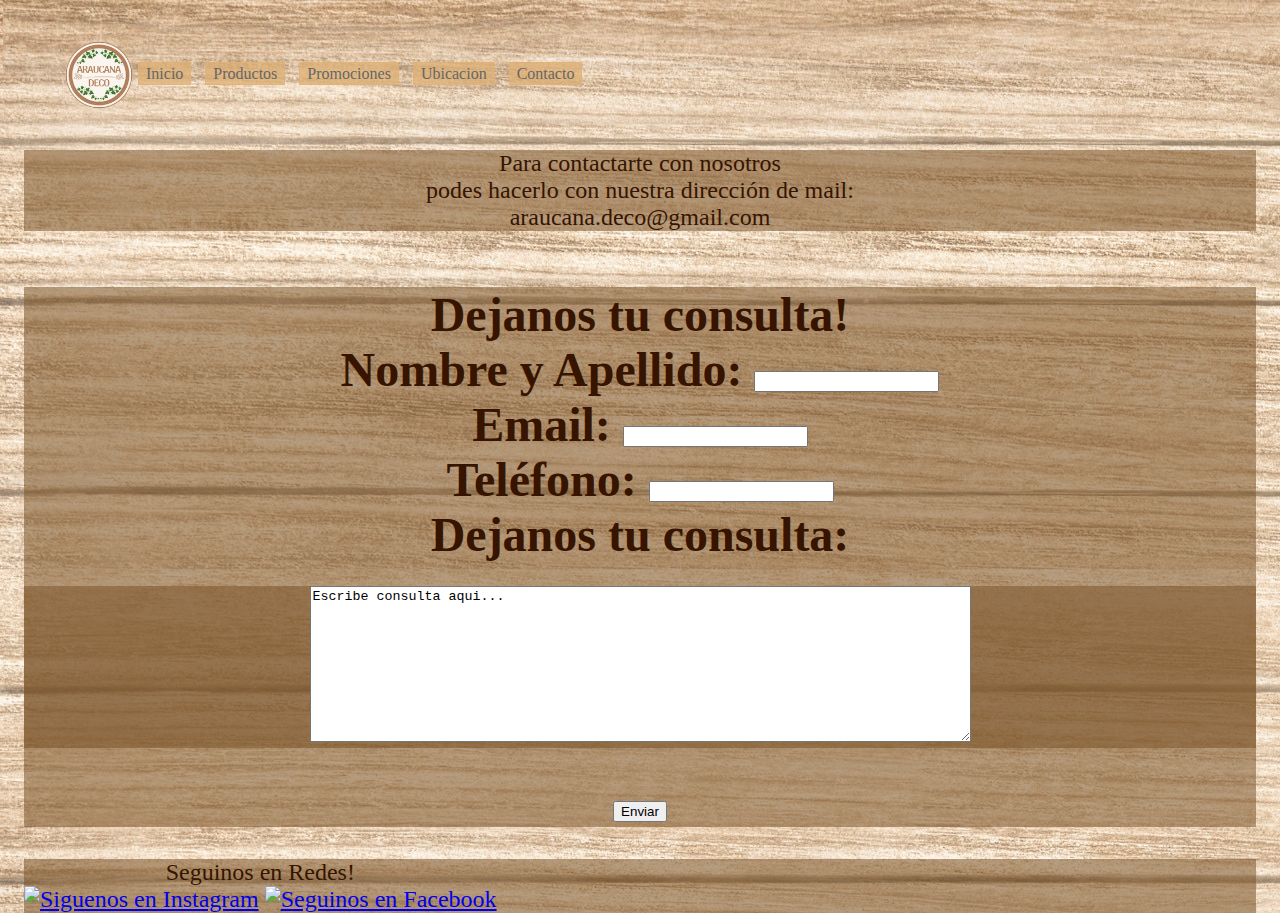
==== contacto.html @ dfc64b98 "Add files via upload" ====
<!DOCTYPE html>
<html> 
    <head>
        <title>Araucana Deco</title>
        <link rel="stylesheet" href="estilo.css">
        <link href="https://cdn.jsdelivr.net/npm/bootstrap@5.2.1/dist/css/bootstrap.min.css" rel="stylesheet" integrity="sha384-iYQeCzEYFbKjA/T2uDLTpkwGzCiq6soy8tYaI1GyVh/UjpbCx/TYkiZhlZB6+fzT" crossorigin="anonymous">
        <script src="https://cdn.jsdelivr.net/npm/bootstrap@5.2.1/dist/js/bootstrap.bundle.min.js" integrity="sha384-u1OknCvxWvY5kfmNBILK2hRnQC3Pr17a+RTT6rIHI7NnikvbZlHgTPOOmMi466C8" crossorigin="anonymous"></script>
        <link rel="stylesheet" href="https://cdnjs.cloudflare.com/ajax/libs/animate.css/4.1.1/animate.min.css"/>
        <meta name="viewport" content="width=device-width, initial-scale=1">
    </head>
    <body>
        <div id="navegador">
            <ul class="container-fluid">
                <a class="nav-logo col-sm-1" href="">
                    <img class="animate__animated animate__bounceInLeft" src="img/logo.png" >
                 </a>
            <li><a href="index.html">Inicio</a></li>
            <li><a href="productos.html">Productos</a></li>
            <li><a href="promociones.html">Promociones</a></li>
            <li><a href="ubicacion.html">Ubicacion</a></li>
            <li><a href="contacto.html">Contacto</a></li>
            </ul>
         </div>
         <p class="container-fluid animate__animated animate__fadeInDown animate__delay-1s display-6"> 
            Para contactarte con nosotros 
            <br>
            podes hacerlo con nuestra dirección de mail:
            <br>
            araucana.deco@gmail.com
                        
        </p>
        <div>
            <h1>Dejanos tu consulta! 
            <form>
                <label for="first_name">Nombre y Apellido:</label>	
                <input type="text" id="first_name" name="first_name" />
              <br>
                <label for="email">Email:</label>	
                <input type="text" id="email" name="email" />
              <br>
                <label for="telefono">Teléfono:</label>	
                <input type="text" id="telefono" name="telefono" />
                <br>
                <label>Dejanos tu consulta:</label>
                <p><textarea name="comentario" rows="10" cols="80">Escribe consulta aqui... </textarea></p>
            </form>
            <button type="button" class="btn btn-light col-sm-1">Enviar</button>
            </h1>
        </div>
        
 
         <footer>
             <div class="container-fluid p-5 my-5 animate__animated animate__zoomInUp">
           
              Seguinos en Redes!
              <br>            
             <a href="https://www.instagram.com/araucana.deco22/" target="_blank"><img alt="Siguenos en Instagram" src="https://lh3.googleusercontent.com/-D-erW-8vZFo/UIqE3H6oUuI/AAAAAAAABgE/4kh346Lwaxk/s48/instagram48.png" width=48 height=48  /></a>
             <a href="https://www.facebook.com/profile.php?id=100087265147439" target="_blank"><img alt="Seguinos en Facebook" src="https://lh3.googleusercontent.com/-NSLbC_ztNls/T6VX0g6z8AI/AAAAAAAAA0A/_vyIBrmZbuY/s48/facebook48.png" width=48 height=48  /></a>
            </div>
         </footer>
    </body>
</html>
---- estilo.css ----
body{
    background-image: url(img/fondo.jpg);
    display: flex;
   height: 600px;
   flex-direction: column;
   padding: 1em;
}
#navegador{
   display: flex;
   flex-direction:row;
}
#navegador ul{
    list-style-type: none;
    text-align: center;
 }
 #navegador li{
    display: inline;
    text-align: center;
    margin: 0 10px 0 0;
 }
 #navegador li a {
    padding: 2px 7px 2px 7px;
    color: #666;
    background-color: #dfb176c5;
    border: 1px solid #dfb176c5;
    text-decoration: none;
 }
 #navegador li a:hover{
    background-color: #7a5428;
    color: #eeca9cc5;
 }
 @media (max-width: 600px)and (orientation:portrait){

   #navegador{
      flex-direction: column;
      width:100%;
      height: auto;
   }
   footer{
      flex-direction: column
   }

   
 }
 .nav-logo img{
    display: block;
    width: 100%;
    height: auto;
  }
  .nav-logo{
    display: inline-block;
    vertical-align: middle;
    width: 70px;
  }
  h1{
    background-color: #7a54288a;
    text-align: center;
    font-size: xxx-large;
    font-family: 'Cookie', cursiva;
    color:rgb(54, 20, 0);
  }
 p{
      background-color: #7a54288a;
      text-align: center;
      font-size: x-large;
      font-family: 'Cookie', cursiva;
      color:rgb(54, 20, 0);
 }
 #carouselExampleControls{
    justify-items: center; 
    align-items: center; 
    display:flex;
    width: 100%;
    flex-direction: row;
    justify-content: space-between;
    padding: auto;
    box-sizing: border-box;
 }
 
footer{
   background-color: #7a54288a;
    text-align: center;
    font-size: x-large;
    font-family: 'Cookie', cursiva;
    color:rgb(54, 20, 0);
    display: flex;
    width: 100%;
}
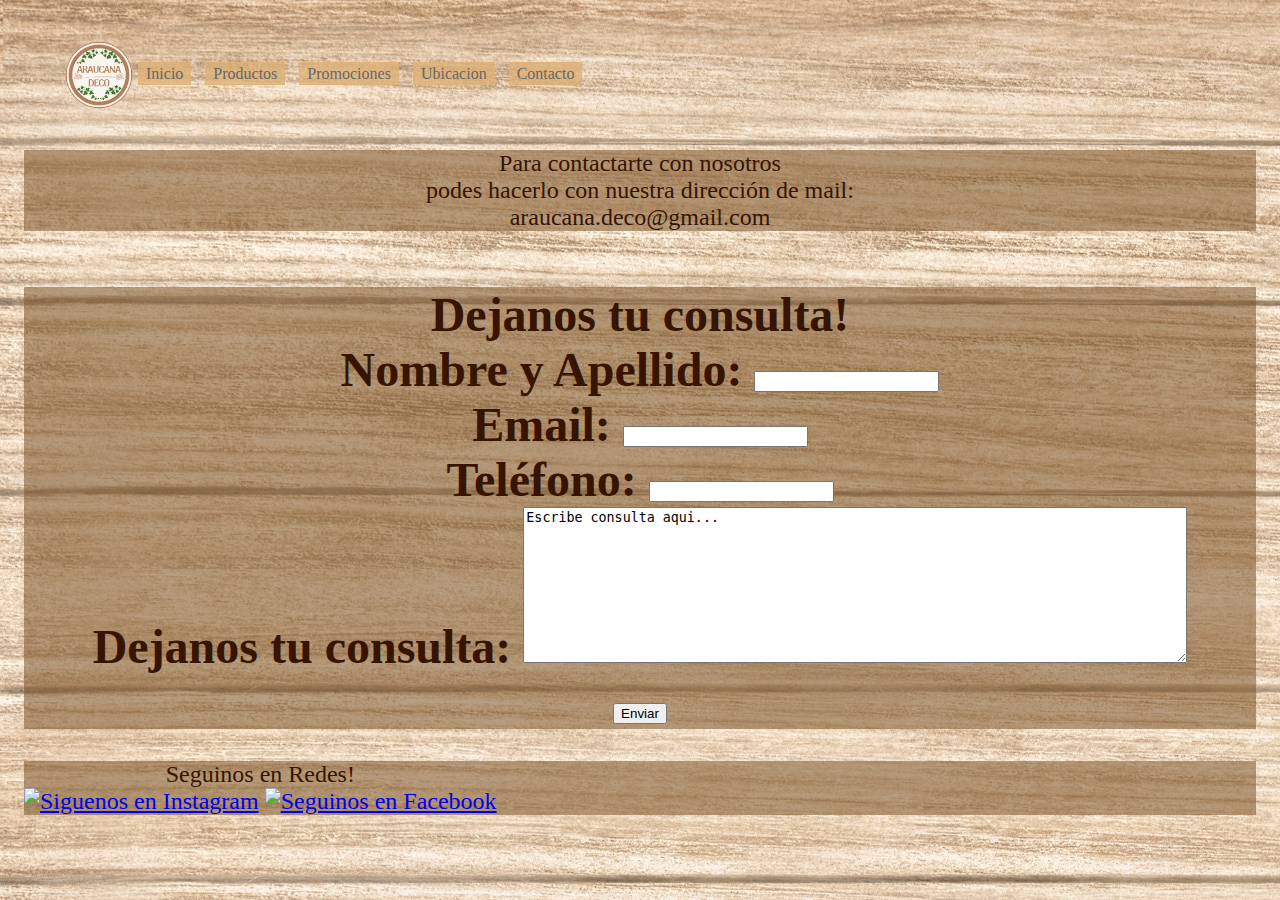
==== commit 4e458fb2: "Add files via upload" ====
--- a/contacto.html
+++ b/contacto.html
@@ -42,7 +42,7 @@
                 <input type="text" id="telefono" name="telefono" />
                 <br>
                 <label>Dejanos tu consulta:</label>
-                <p><textarea name="comentario" rows="10" cols="80">Escribe consulta aqui... </textarea></p>
+                <textarea class ="container-fluid"name="comentario" rows="10" cols="80">Escribe consulta aqui... </textarea>
             </form>
             <button type="button" class="btn btn-light col-sm-1">Enviar</button>
             </h1>
